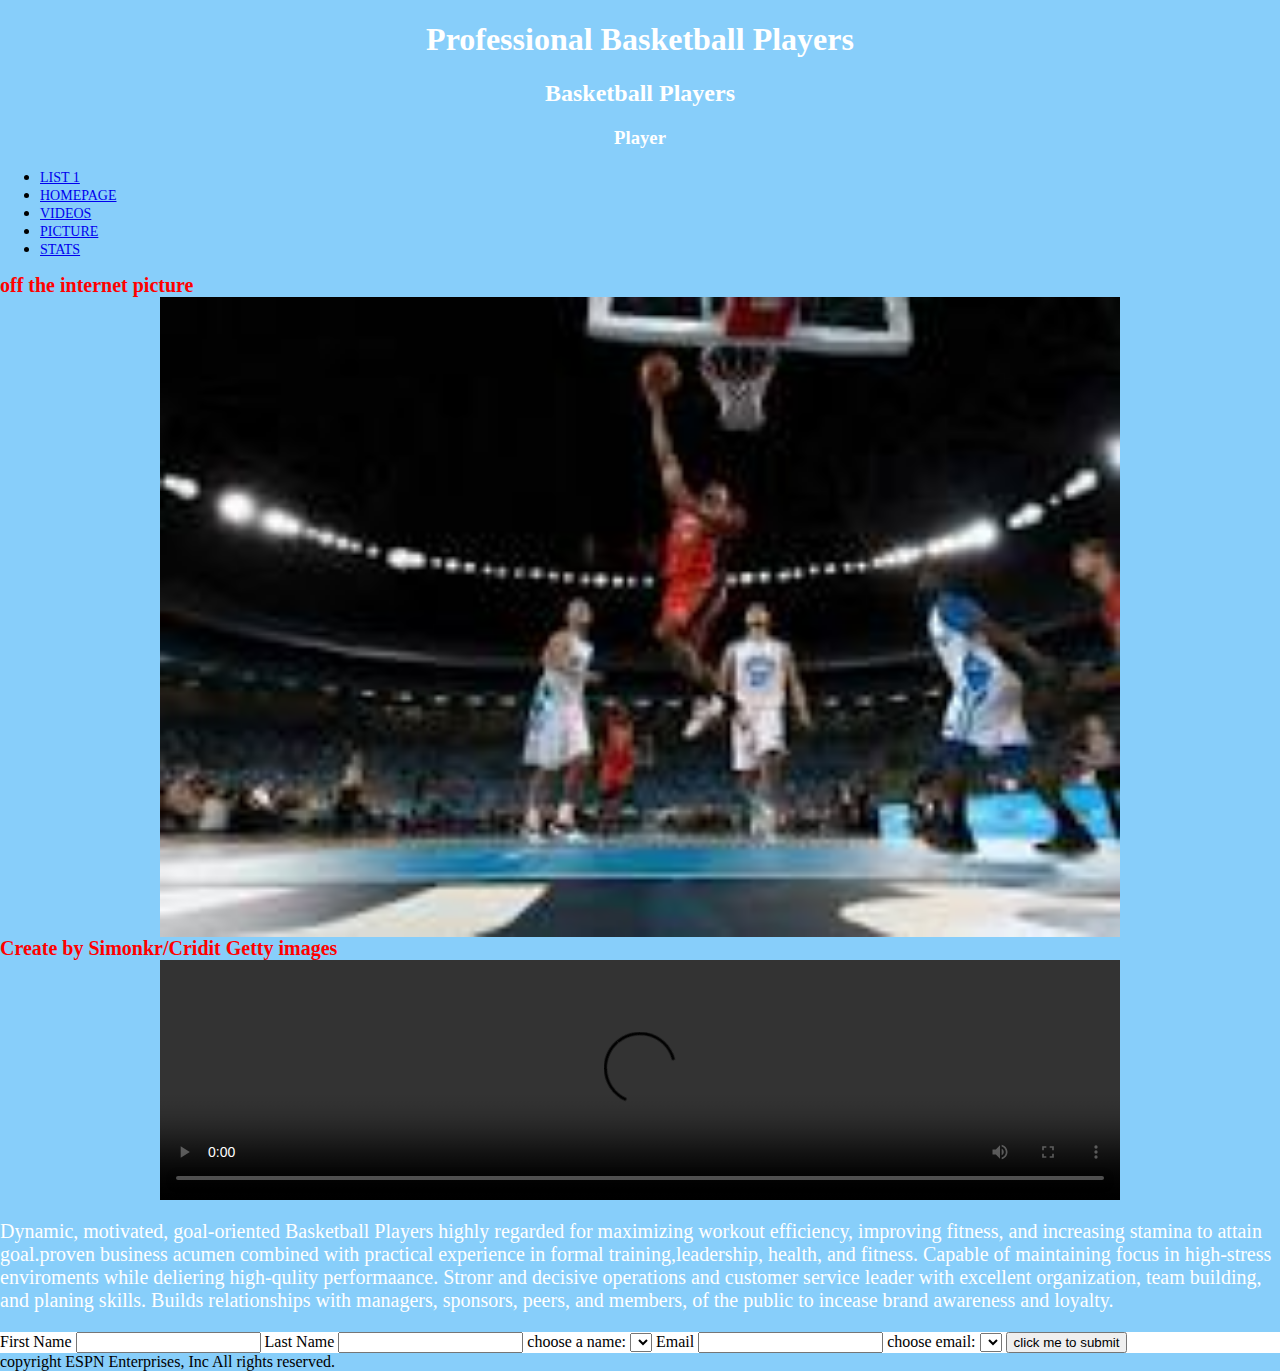
==== index.html @ 03da72e6 "I incuded the comments, add each section" ====
<!DOCTYPE html>
<html>
    <head>
        <title>Basketball Reviews</title>
        <link rel="stylesheet" href="styles.css">
        <link rel="IMG_0551.MOV" href="IMG_0551.MOV">
        <meta name="viewport" content="width=device-width, initial-scale-1">
    </head>
    <body>
        <div class="container">
            <header>
                <h1>Professional Basketball Players</h1>
            </header>
            
            <h2>Basketball Players</h2>
            <h3>Player</h3>
            <nav class="topnav">
                <ul>
                    <li><a href="#">List 1</a></li>
                    <li><a href="#">Homepage</li></a>
                    <li><a href="#">Videos</li></a>
                    <li><a href="#">Picture</li></a>
                    <li><a href="#">Stats</li></a>
                </ul>
            </nav>
            <b>off the internet picture</b>
            <img src="basketball picture.jpeg" alt="men playing basketball">
            <b>Create by Simonkr/Cridit Getty images</b> 
            
            <video control width="320" height="240" controls> 
                <source src="IMG_0551.MOV" type="video/mov"> 
                <source src="IMG_0551 copy.mp4" type="video/mp4">
                Your browser does not support the video 
                tag.
            </video>
            <p>
                Dynamic, motivated, goal-oriented Basketball Players highly regarded for maximizing workout efficiency, improving fitness, and increasing stamina to attain goal.proven business acumen combined with practical experience in formal training,leadership, health, and fitness. Capable of maintaining focus in high-stress enviroments while deliering high-qulity performaance. Stronr and decisive operations and customer service leader with excellent organization, team building, and planing skills. Builds relationships with managers, sponsors, peers, and members, of the public to incease brand awareness and loyalty.
            </p>
        </div>
        <form>
            <label>
                First Name
                <input type="text">
            </label>
            <label>
                Last Name
                <input type="text">
            </label>
            <label for="names">choose a name:
                <select name="names" id="names">
                </select>
            </label>
            <label>
                Email
                <input type="email">
            </label>
            <label for="email">choose email:
                <select email="email" id="email">
                </select>
            </label>
            <label>
                <input type="Submit"  value="click me to submit">
            </label>
        
        </form>
        <footer>
            copyright  ESPN Enterprises, Inc All 
            rights reserved.
        </footer>
    </body>

</html>
---- styles.css ----
body {
       /*this is the i want the main body to look 
        like and positioned */
    background-color: lightskyblue;
    margin: 0;
    padding: 0;
    background-size: cover;
    background-position: center;
    height: 100vh;  
}

h1 {
    color: white;
    text-align: center;
}

h2 {
    color: white;
    text-align: center;
    
}
h3 {
    color: white;
    text-align: center;
}
    

p { 
    /*how the text on the paragraph tag would 
    look like */
    color: white;
    font-family: verdana;
   font-size: 20px;
    text-align: right side;
}

a { 
    /*how the text will display on the navigation bar*/
    font-size: 14px;
    text-transform: uppercase;
}

img {
     /*how the image was display*/
    display: block;
    margin-left: auto;
    margin-right: auto;
    width: 75%;
    
}

b {
    color: red;
    text-align: right;
    font-size: 20px;
    
}
form {
    background-color: white;
        font
}

video {
       display: block;
       margin-left: auto;
       margin-right: auto;
       width: 75%;
}
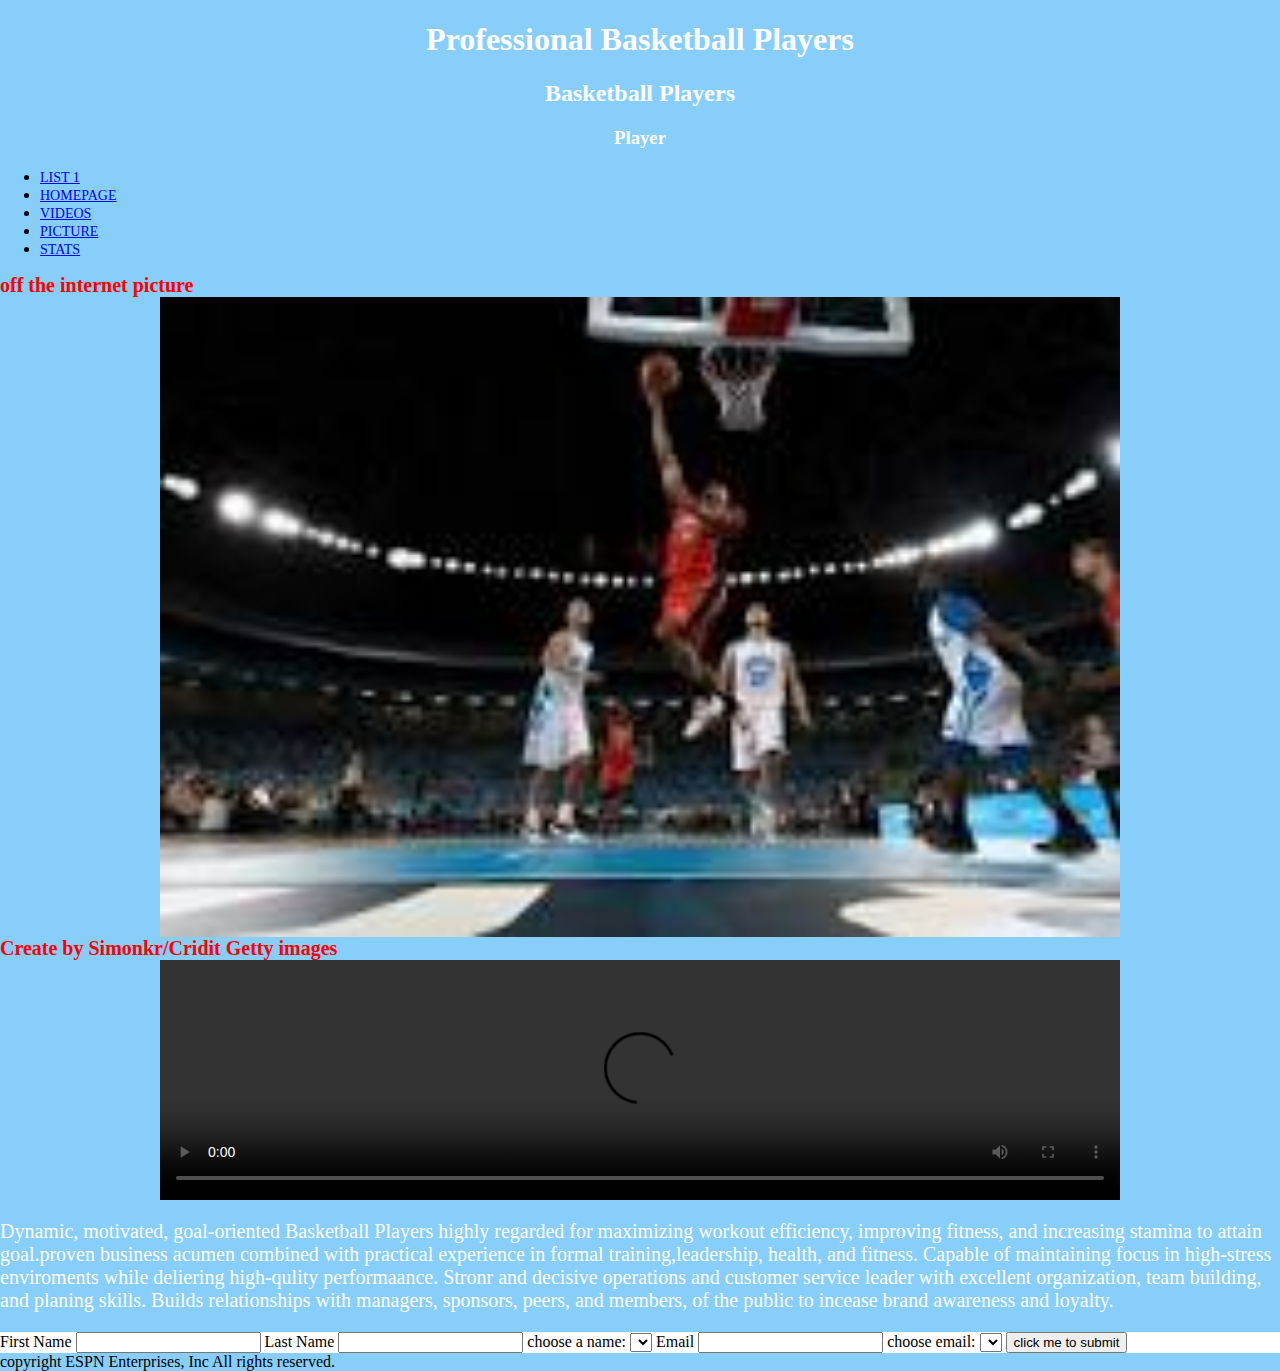
==== commit 734b2b84: "added pages to conect to each other,and added comments to them." ====
--- a/index.html
+++ b/index.html
@@ -14,19 +14,22 @@
             
             <h2>Basketball Players</h2>
             <h3>Player</h3>
+            <!-- Main navigation -->
             <nav class="topnav">
                 <ul>
                     <li><a href="#">List 1</a></li>
-                    <li><a href="#">Homepage</li></a>
-                    <li><a href="#">Videos</li></a>
-                    <li><a href="#">Picture</li></a>
+                    <li><a href="index.html">Homepage</li></a>
+                    <li><a href="secondpage.html">Videos</li></a>
+                    <li><a href="Thirdpage.html">Picture</li></a>
                     <li><a href="#">Stats</li></a>
                 </ul>
             </nav>
+            <!-- picture section -->
             <b>off the internet picture</b>
             <img src="basketball picture.jpeg" alt="men playing basketball">
             <b>Create by Simonkr/Cridit Getty images</b> 
             
+            <!--Video section-->
             <video control width="320" height="240" controls> 
                 <source src="IMG_0551.MOV" type="video/mov"> 
                 <source src="IMG_0551 copy.mp4" type="video/mp4">
@@ -36,6 +39,7 @@
             <p>
                 Dynamic, motivated, goal-oriented Basketball Players highly regarded for maximizing workout efficiency, improving fitness, and increasing stamina to attain goal.proven business acumen combined with practical experience in formal training,leadership, health, and fitness. Capable of maintaining focus in high-stress enviroments while deliering high-qulity performaance. Stronr and decisive operations and customer service leader with excellent organization, team building, and planing skills. Builds relationships with managers, sponsors, peers, and members, of the public to incease brand awareness and loyalty.
             </p>
+            <!-- form section -->
         </div>
         <form>
             <label>
@@ -63,6 +67,7 @@
             </label>
         
         </form>
+        <!-- footer section -->
         <footer>
             copyright  ESPN Enterprises, Inc All 
             rights reserved.
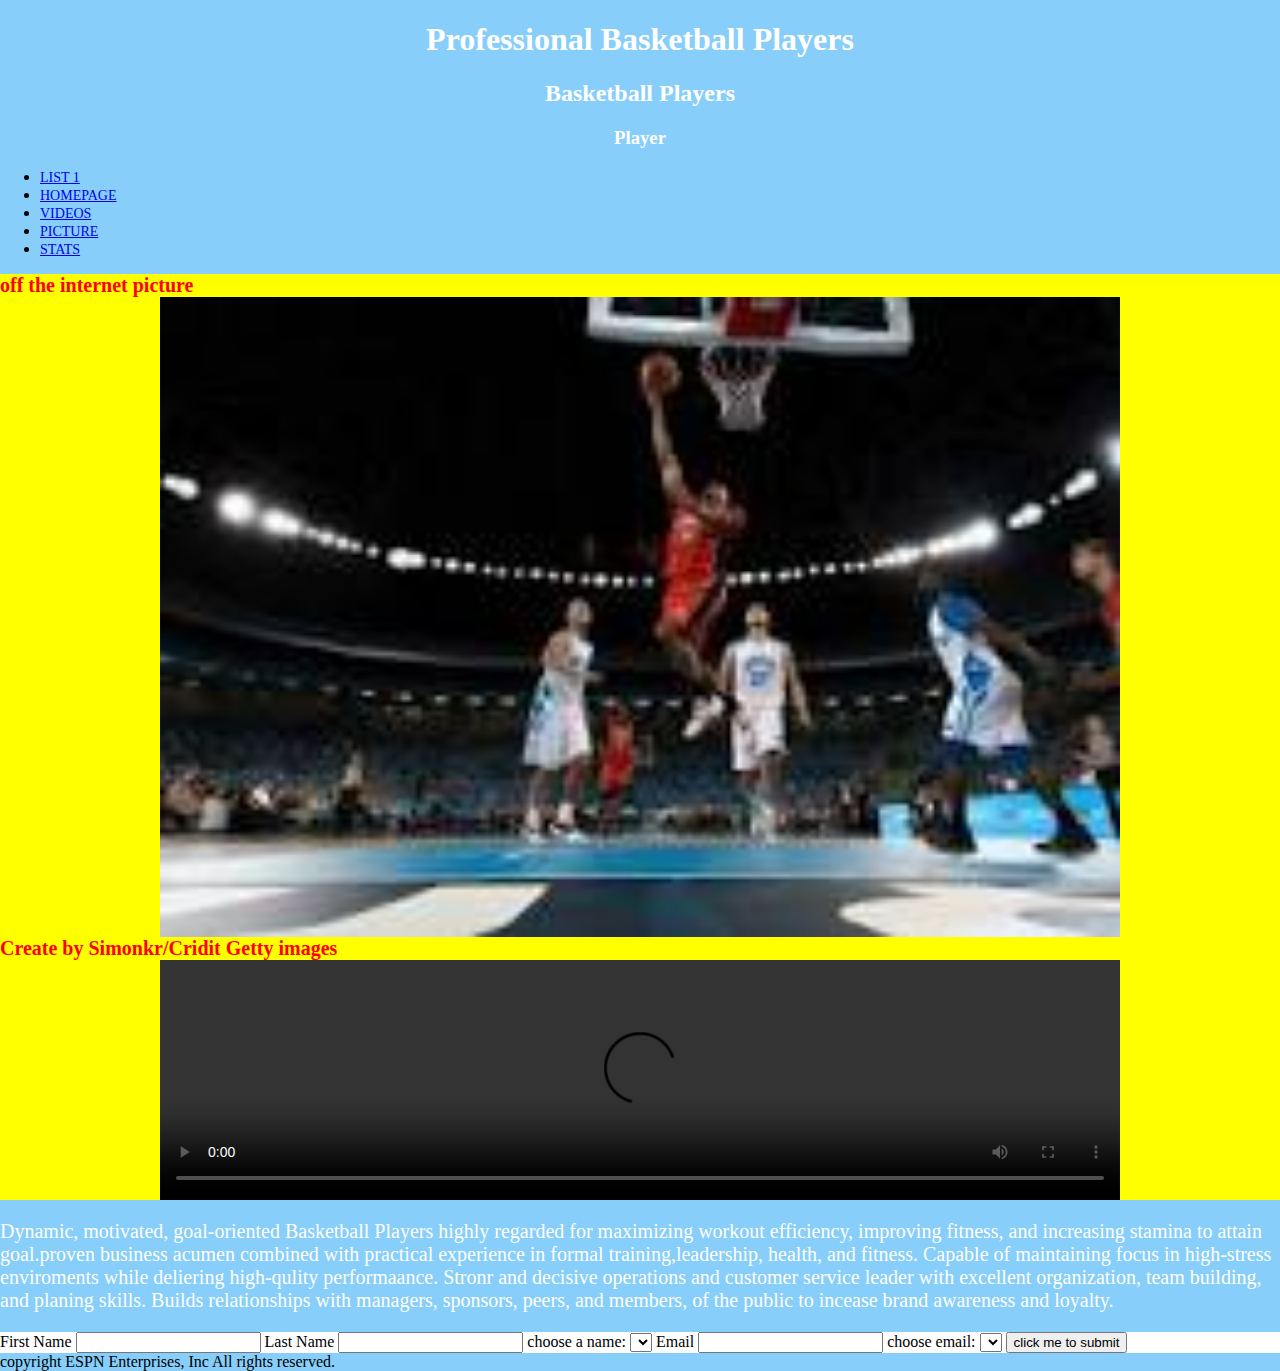
==== commit 2865adae: "fix link and navagation andtwo section tag" ====
--- a/index.html
+++ b/index.html
@@ -25,17 +25,22 @@
                 </ul>
             </nav>
             <!-- picture section -->
-            <b>off the internet picture</b>
-            <img src="basketball picture.jpeg" alt="men playing basketball">
-            <b>Create by Simonkr/Cridit Getty images</b> 
+            <section>
+                <b>off the internet picture</b>
+                <img src="basketball picture.jpeg" alt="men playing basketball">
+                <b>Create by Simonkr/Cridit Getty images</b> 
+            </section>
             
-            <!--Video section-->
-            <video control width="320" height="240" controls> 
-                <source src="IMG_0551.MOV" type="video/mov"> 
-                <source src="IMG_0551 copy.mp4" type="video/mp4">
-                Your browser does not support the video 
-                tag.
-            </video>
+            <section>
+                 <!--Video section-->
+                <video control width="320" height="240" controls> 
+                    <source src="IMG_0551.MOV" type="video/mov"> 
+                    <source src="IMG_0551 copy.mp4" type="video/mp4">
+                    Your browser does not support the video 
+                    tag.
+                </video>
+            </section>
+           
             <p>
                 Dynamic, motivated, goal-oriented Basketball Players highly regarded for maximizing workout efficiency, improving fitness, and increasing stamina to attain goal.proven business acumen combined with practical experience in formal training,leadership, health, and fitness. Capable of maintaining focus in high-stress enviroments while deliering high-qulity performaance. Stronr and decisive operations and customer service leader with excellent organization, team building, and planing skills. Builds relationships with managers, sponsors, peers, and members, of the public to incease brand awareness and loyalty.
             </p>
--- a/styles.css
+++ b/styles.css
@@ -57,7 +57,7 @@
 }
 form {
     background-color: white;
-        font
+        
 }
 
 video {
@@ -66,3 +66,7 @@
        margin-right: auto;
        width: 75%;
 }
+
+section {
+    background-color: yellow;
+}
